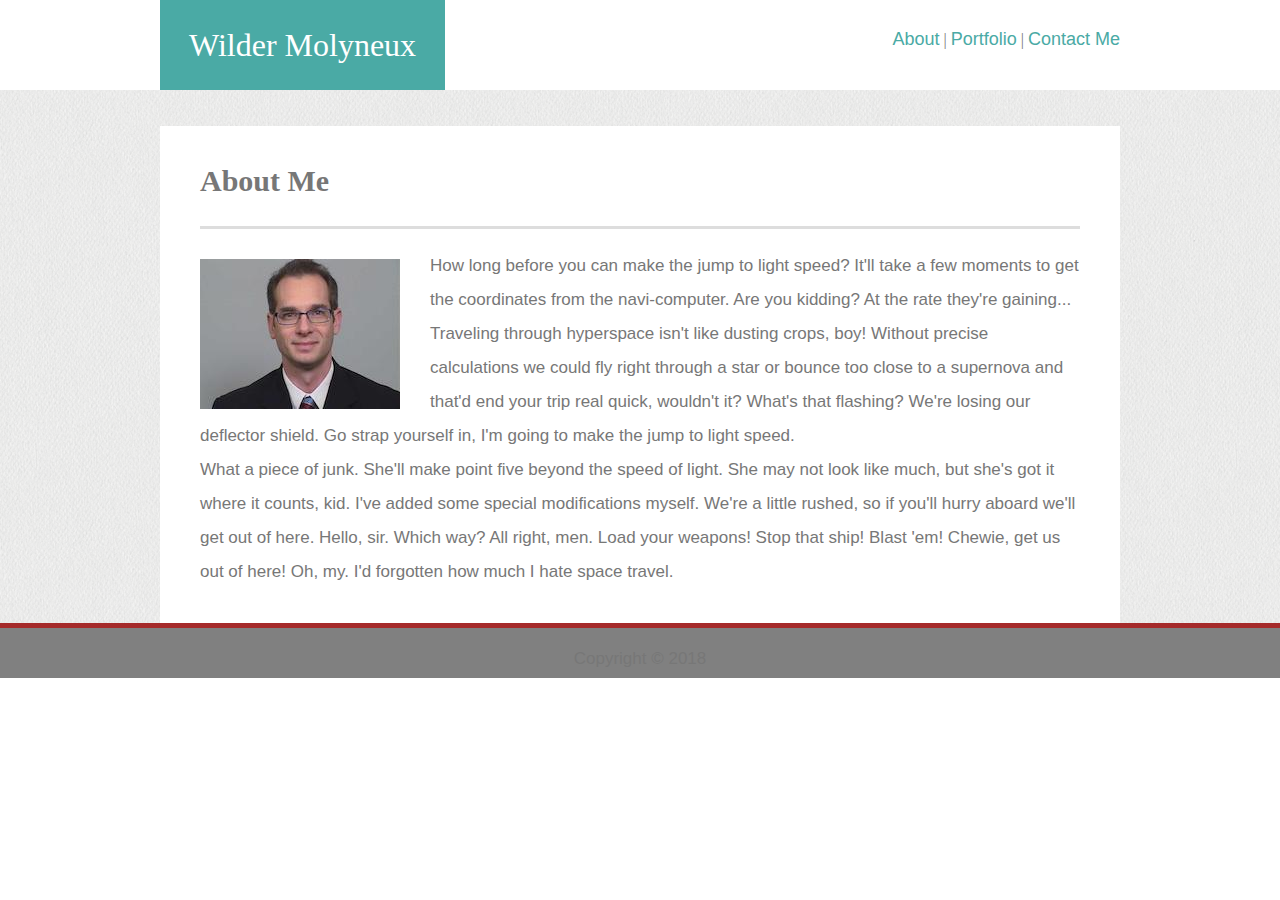
==== index.html @ 0dabcd33 "formatting fixes" ====
<!-- Basic Portfolio by WBM, 10/1/18 -->
<!DOCTYPE html>
<html lang="en-us">
    <head>
        <link rel="stylesheet" href="assets/css/reset.css">
        <link rel="stylesheet" href="assets/css/style.css">
        <link rel="shortcut icon" href="assets/images/favicon.ico">

        <meta charset="UTF-8">
        <title>Basic Portfolio</title>
    </head>

    <body>

        <div class="heading">
            <!-- <header class="nav-bar">   -->
                <h1 class="nav-name">Wilder Molyneux</h1>

                <div class="nav-links">
                    <!-- <ul>
                        <li> 
                            <a href="index.html">About</a>
                        </li>
                        <li>
                            <a href="portfolio.html">Portfolio</a>
                        </li>
                        <li>
                            <a href="contact.html">Contact Me</a>
                        </li>
                        
                    </ul> -->

                    <a href="index.html">About</a> |
                    <a href="portfolio.html">Portfolio</a> |
                    <a href="contact.html">Contact Me</a>
                </div>
            <!-- </header> -->
        </div>       

        <div class="atmosphere">
            <section class="main-content">
                <h2>About Me</h2>

                <div class="content-inner">
                    <div class="img-profile">
                         <img src="assets/images/wildermolyneuxprofile.jpg" alt="Wilder Molyneux" align="left">
                    </div>
        
                    <!-- <div class="the-text"> -->
                        <p>How long before you can make the jump to light speed? It'll take a few moments to get the coordinates from the navi-computer. Are you kidding? At the rate they're gaining... Traveling through hyperspace isn't like dusting crops, boy! Without precise calculations we could fly right through a star or bounce too close to a supernova and that'd end your trip real quick, wouldn't it? What's that flashing? We're losing our deflector shield. Go strap yourself in, I'm going to make the jump to light speed.</p>
            
                        <p>What a piece of junk. She'll make point five beyond the speed of light. She may not look like much, but she's got it where it counts, kid. I've added some special modifications myself. We're a little rushed, so if you'll hurry aboard we'll get out of here. Hello, sir. Which way? All right, men. Load your weapons! Stop that ship! Blast 'em! Chewie, get us out of here! Oh, my. I'd forgotten how much I hate space travel.</p>
                    <!-- </div> -->
                </div>
            </section>
        </div>

        <footer class="footing">
            <div class="small-bar">
                <!-- small bar -->
            </div>
            <div class="big-bar">
                <p class="copyright">Copyright &copy; 2018<p>
            </div>
        </footer>

    </body>
</html>
---- assets/css/style.css ----
* {
    box-sizing: border-box;
    /* text-align: center; */
  }

  /* .top {
    clear: both;     /* clears both left and right floats 
    overflow: auto;  /* keeps containers inside of their containers (?) 
    width: 80%;
    background-color: #eee;
  } */

/* .h-top {
    width: 960px;
    float: center;
}

.h-name {
    background-color: darkgreen;
    color: white;
    padding: 20px;
    position: relative;
    left: 250px;
    width: 300px;
    font-size: 30px;
}

.h-pages {

    position: relative;
    float: right;
} */

    /* clear: both; */
    /* overflow: auto; */

.heading {
    width: 960px;
    margin: auto;
    font-family: 'Georgia', Times, Times New Roman, serif;
    background-color: #ffffff;
}

body {
    font-family: 'Arial', 'Helvetica Neue', Helvetica, sans-serif;
    color: #777777;
}

/* .nav-bar {
    color: gray;
} */

.nav-name {
    position: relative;
    float: left;
    padding: 29px;
    font-size: 32px;
    color: white;
    background-color: #4aaaa5;
    margin-bottom: 0px;
}

.nav-links {
    /* clear: both; */
    /* position: absolute; */
    float: right;
    /* font-size: 20px; */
    padding-top: 30px;
    /* font-weight: normal; */
    /* display: inline-block; 
    vertical-align: middle;
    list-style-type: disc; */
}

a:link {
    text-decoration: none;
    color: #4aaaa5;
    font-size: 18px;
    font-family: 'Arial', 'Helvetica Neue', Helvetica, sans-serif;
}

.atmosphere {
    clear: both;
    width: 100%;
    background-image: url("../images/fabric_1.png");
    /* margin: 0 0 0 0;
    padding: 0 0 0 0;
    border: 0 0 0 0; */
    /* background-image: linear-gradient(red, white); */
}

h2 {
    font-family: 'Georgia', Times, Times New Roman, serif;
    font-size: 30px;
    font-weight: 550;
    padding-bottom: 30px;
    border-bottom: 3px solid  #dddddd;
}

/* hr {
    color: #dddddd;
} */

.main-content{
    clear: both;
    position: relative;
    top: 36px;
    width: 960px;
    /* margin: 40px 0; */
    margin: auto;
    background-color: white;
    padding: 40px;
    /* margin-top: 200px; */
    /* border: 1px solid #dddddd; */
}

.content-inner {
    /* clear: both;
    position: relative;
    top: -20; */
    width: 100%;
    /* margin: auto; */
    /* border-top: 3px sold #dddddd; */
    /* padding: 30 0;
    margin: 30 0; */
    margin-block-start: 20px;
    margin-block-end:   30px;
}

.img-profile {
    /* clear: both;
    position: relative; */
    /* padding: 2 20 20 0; */
}

img {
    margin-top: 10px;
    margin-right: 30px;
}

p {
    font-size: 17px;
    /* font-weight:  */
    line-height: 2;
    margin-block-start: 0px;
}

/* .the-text {
    clear: both;
    position: relative;
    top: -10px;
} */

.footing {
    width: 100%;
    margin: auto;
}

.small-bar {
    position: relative;
    height: 5px;
    background-color: brown;
}

.big-bar {
    position: relative;
    height: 50px;
    background-color: gray;
}

.copyright {
    margin: auto;
    text-align: center;
    padding: 14px;
}
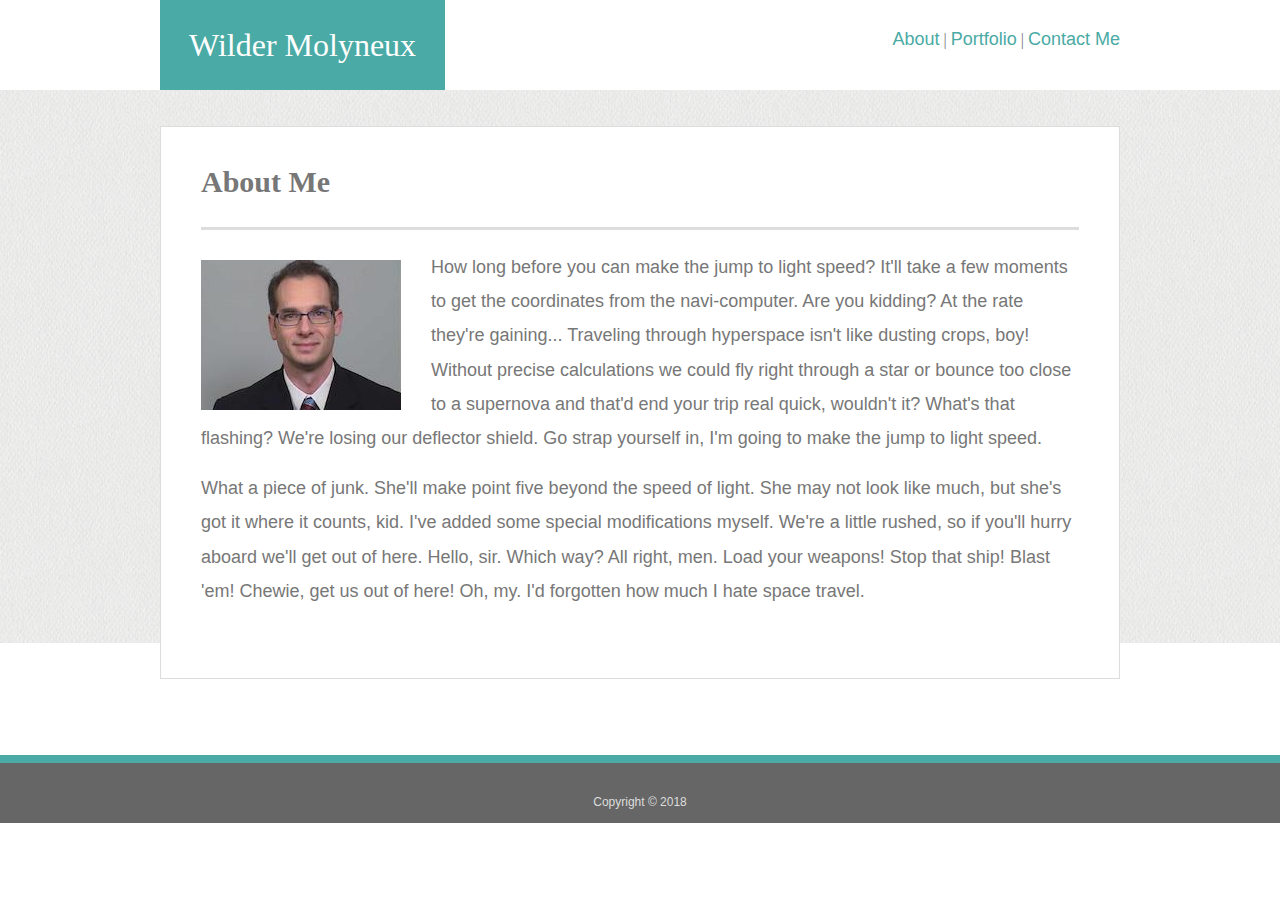
==== commit cffb62aa: "formatting fixes" ====
--- a/index.html
+++ b/index.html
@@ -45,24 +45,18 @@
                     <div class="img-profile">
                          <img src="assets/images/wildermolyneuxprofile.jpg" alt="Wilder Molyneux" align="left">
                     </div>
-        
-                    <!-- <div class="the-text"> -->
-                        <p>How long before you can make the jump to light speed? It'll take a few moments to get the coordinates from the navi-computer. Are you kidding? At the rate they're gaining... Traveling through hyperspace isn't like dusting crops, boy! Without precise calculations we could fly right through a star or bounce too close to a supernova and that'd end your trip real quick, wouldn't it? What's that flashing? We're losing our deflector shield. Go strap yourself in, I'm going to make the jump to light speed.</p>
+                        <p>How long before you can make the jump to light speed? It'll take a few moments to get the coordinates from the navi-computer. Are you kidding? At the rate they're gaining... Traveling through hyperspace isn't like dusting crops, boy! Without precise calculations we could fly right through a star or bounce too close to a supernova and that'd end your trip real quick, wouldn't it? What's that flashing? We're losing our deflector shield. Go strap yourself in, I'm going to make the jump to light speed.</p><br>
             
                         <p>What a piece of junk. She'll make point five beyond the speed of light. She may not look like much, but she's got it where it counts, kid. I've added some special modifications myself. We're a little rushed, so if you'll hurry aboard we'll get out of here. Hello, sir. Which way? All right, men. Load your weapons! Stop that ship! Blast 'em! Chewie, get us out of here! Oh, my. I'd forgotten how much I hate space travel.</p>
-                    <!-- </div> -->
                 </div>
             </section>
         </div>
 
         <footer class="footing">
-            <div class="small-bar">
-                <!-- small bar -->
-            </div>
             <div class="big-bar">
                 <p class="copyright">Copyright &copy; 2018<p>
             </div>
         </footer>
-
+      
     </body>
 </html>--- a/assets/css/style.css
+++ b/assets/css/style.css
@@ -44,6 +44,7 @@
 body {
     font-family: 'Arial', 'Helvetica Neue', Helvetica, sans-serif;
     color: #777777;
+    /* background-image: url("../images/fabric_1.png"); */
 }
 
 /* .nav-bar {
@@ -81,12 +82,14 @@
 
 .atmosphere {
     clear: both;
+    display: inline-block;
+    /* overflow: auto; */
+    margin-bottom: 8%;
+    /* min-height: 100%; */
     width: 100%;
     background-image: url("../images/fabric_1.png");
-    /* margin: 0 0 0 0;
-    padding: 0 0 0 0;
-    border: 0 0 0 0; */
-    /* background-image: linear-gradient(red, white); */
+    /* background-size: cover; */
+    
 }
 
 h2 {
@@ -111,7 +114,7 @@
     background-color: white;
     padding: 40px;
     /* margin-top: 200px; */
-    /* border: 1px solid #dddddd; */
+    border: 1px solid #dddddd;
 }
 
 .content-inner {
@@ -127,49 +130,41 @@
     margin-block-end:   30px;
 }
 
-.img-profile {
-    /* clear: both;
-    position: relative; */
-    /* padding: 2 20 20 0; */
-}
-
 img {
     margin-top: 10px;
     margin-right: 30px;
 }
 
 p {
-    font-size: 17px;
-    /* font-weight:  */
-    line-height: 2;
+    font-size: 18px;
+    /* font-weight: 300; */
+    line-height: 1.9;
     margin-block-start: 0px;
 }
 
-/* .the-text {
+.footing {
     clear: both;
     position: relative;
-    top: -10px;
-} */
-
-.footing {
-    width: 100%;
+    /* width: 100%; */
     margin: auto;
-}
-
-.small-bar {
-    position: relative;
-    height: 5px;
-    background-color: brown;
+    top: 10px;
+    border-top: 8px solid #4aaaa5;
+    /* margin-top: -60px; */
+    /* padding: 30px; */
 }
 
 .big-bar {
     position: relative;
-    height: 50px;
-    background-color: gray;
+    height: 60px;
+    background-color: #666666;
 }
 
 .copyright {
-    margin: auto;
+    /* margin: auto; */
     text-align: center;
-    padding: 14px;
+    /* top: 15px; */
+    padding: 28px;
+    color: #dddddd;
+    font-size: 12px;
+    /* font-weight: 200; */
 }
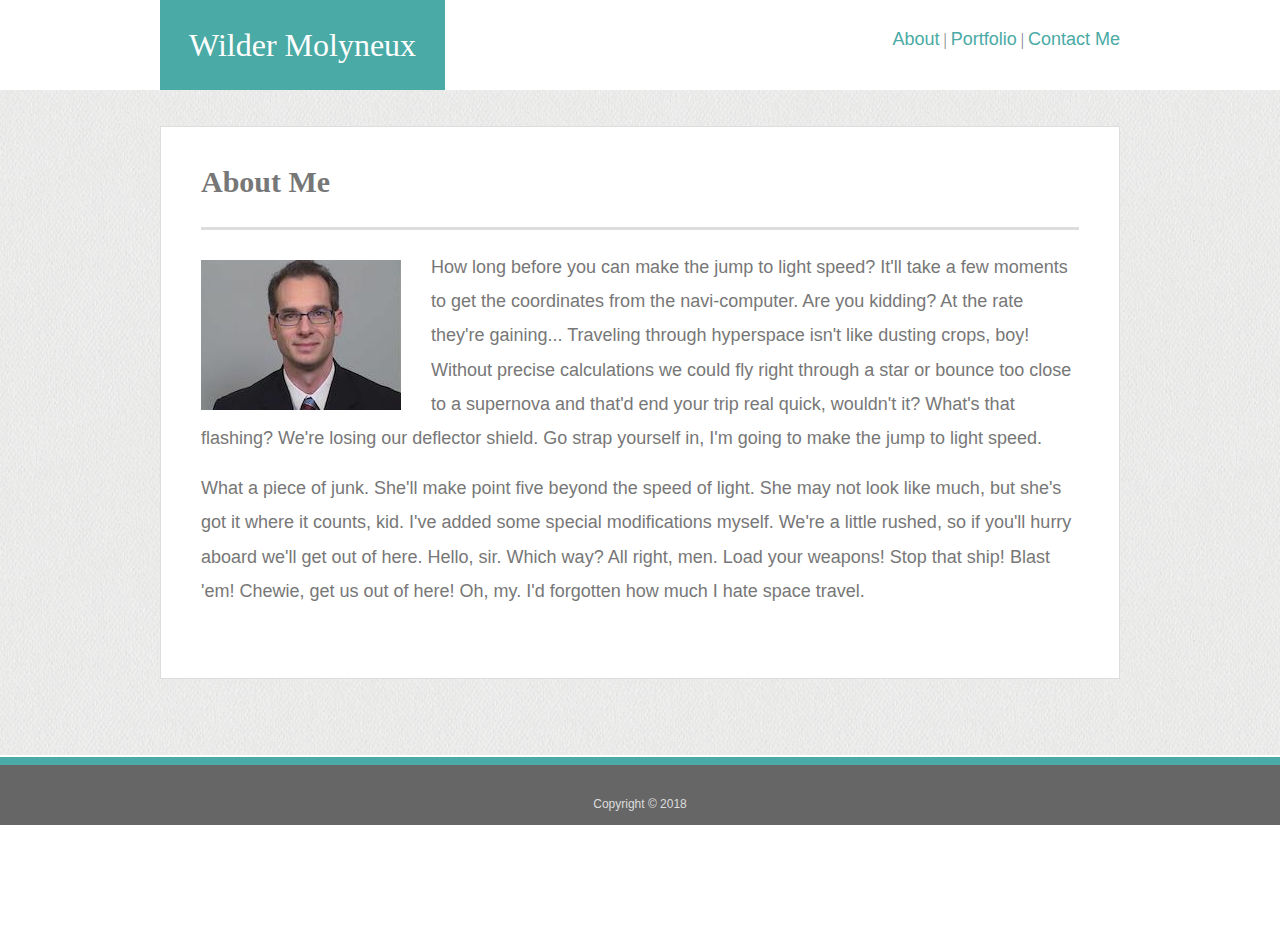
==== commit 6555e965: "good formatting on index" ====
--- a/index.html
+++ b/index.html
@@ -50,6 +50,7 @@
                         <p>What a piece of junk. She'll make point five beyond the speed of light. She may not look like much, but she's got it where it counts, kid. I've added some special modifications myself. We're a little rushed, so if you'll hurry aboard we'll get out of here. Hello, sir. Which way? All right, men. Load your weapons! Stop that ship! Blast 'em! Chewie, get us out of here! Oh, my. I'd forgotten how much I hate space travel.</p>
                 </div>
             </section>
+            <br><br><br><br><br><br><br>
         </div>
 
         <footer class="footing">
--- a/assets/css/style.css
+++ b/assets/css/style.css
@@ -88,8 +88,6 @@
     /* min-height: 100%; */
     width: 100%;
     background-image: url("../images/fabric_1.png");
-    /* background-size: cover; */
-    
 }
 
 h2 {
@@ -99,10 +97,6 @@
     padding-bottom: 30px;
     border-bottom: 3px solid  #dddddd;
 }
-
-/* hr {
-    color: #dddddd;
-} */
 
 .main-content{
     clear: both;
@@ -147,7 +141,8 @@
     position: relative;
     /* width: 100%; */
     margin: auto;
-    top: 10px;
+    /* top: 10px; */
+    bottom: 100px;
     border-top: 8px solid #4aaaa5;
     /* margin-top: -60px; */
     /* padding: 30px; */
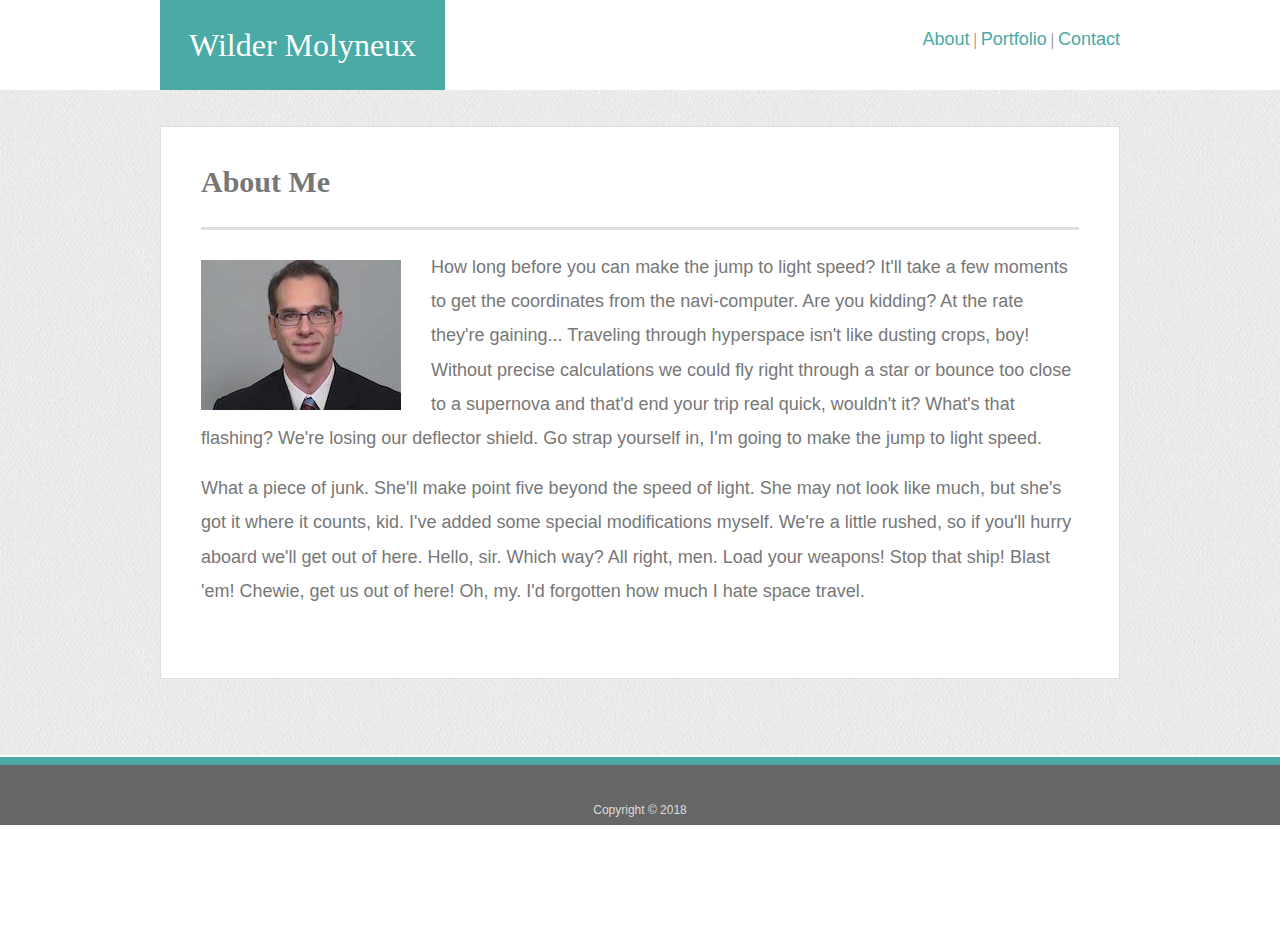
==== commit 95175f42: "good formatting on index again" ====
--- a/index.html
+++ b/index.html
@@ -32,7 +32,7 @@
 
                     <a href="index.html">About</a> |
                     <a href="portfolio.html">Portfolio</a> |
-                    <a href="contact.html">Contact Me</a>
+                    <a href="contact.html">Contact</a>
                 </div>
             <!-- </header> -->
         </div>       
--- a/assets/css/style.css
+++ b/assets/css/style.css
@@ -158,7 +158,7 @@
     /* margin: auto; */
     text-align: center;
     /* top: 15px; */
-    padding: 28px;
+    padding: 34px;
     color: #dddddd;
     font-size: 12px;
     /* font-weight: 200; */
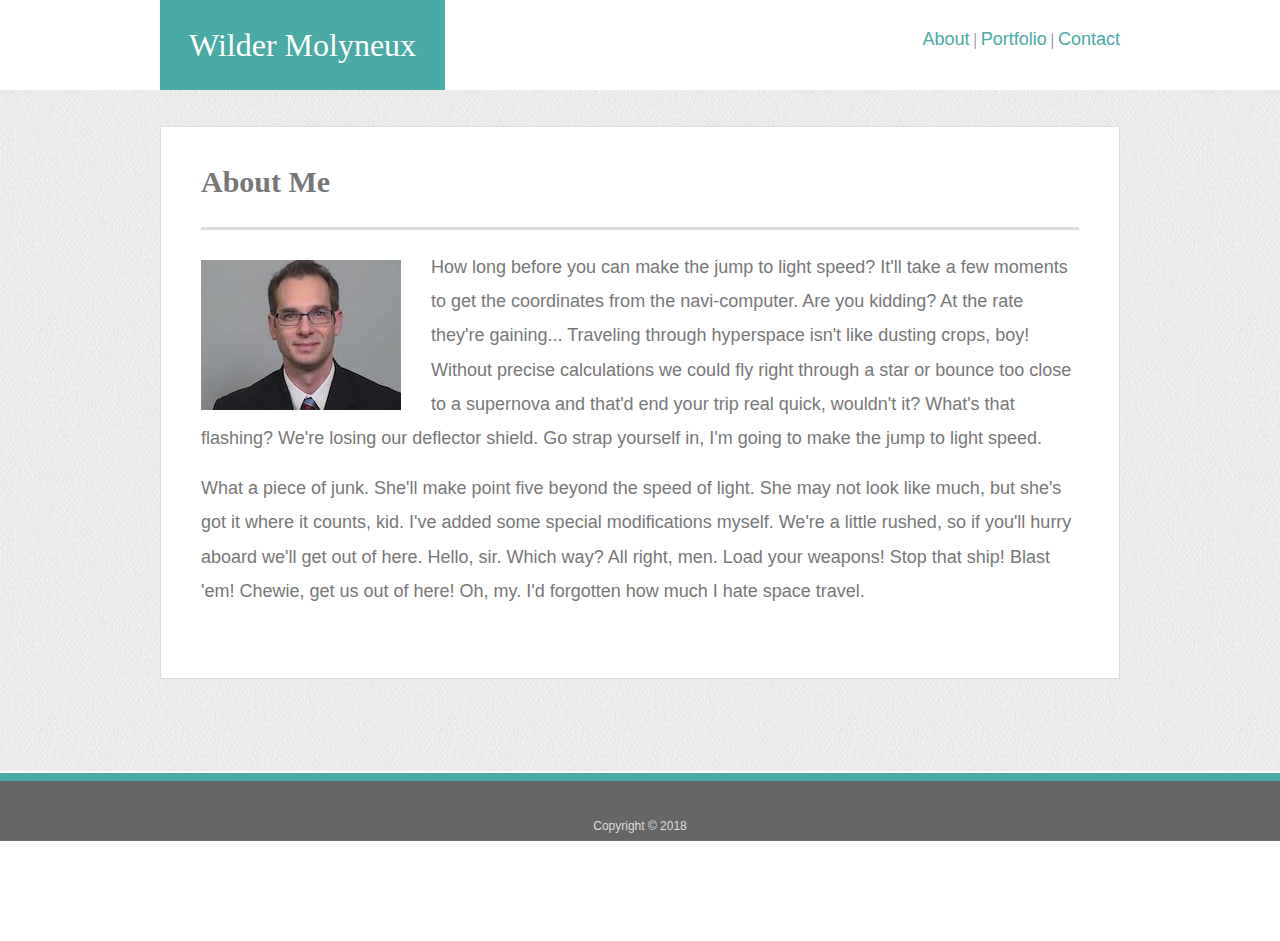
==== commit 5c043964: "good formatting on index ^ 3" ====
--- a/index.html
+++ b/index.html
@@ -13,7 +13,6 @@
     <body>
 
         <div class="heading">
-            <!-- <header class="nav-bar">   -->
                 <h1 class="nav-name">Wilder Molyneux</h1>
 
                 <div class="nav-links">
@@ -26,16 +25,14 @@
                         </li>
                         <li>
                             <a href="contact.html">Contact Me</a>
-                        </li>
-                        
+                        </li>                    
                     </ul> -->
 
                     <a href="index.html">About</a> |
                     <a href="portfolio.html">Portfolio</a> |
                     <a href="contact.html">Contact</a>
                 </div>
-            <!-- </header> -->
-        </div>       
+            </div>       
 
         <div class="atmosphere">
             <section class="main-content">
@@ -50,7 +47,7 @@
                         <p>What a piece of junk. She'll make point five beyond the speed of light. She may not look like much, but she's got it where it counts, kid. I've added some special modifications myself. We're a little rushed, so if you'll hurry aboard we'll get out of here. Hello, sir. Which way? All right, men. Load your weapons! Stop that ship! Blast 'em! Chewie, get us out of here! Oh, my. I'd forgotten how much I hate space travel.</p>
                 </div>
             </section>
-            <br><br><br><br><br><br><br>
+            <br><br><br><br><br><br><br><br>
         </div>
 
         <footer class="footing">
--- a/assets/css/style.css
+++ b/assets/css/style.css
@@ -1,38 +1,6 @@
 * {
     box-sizing: border-box;
-    /* text-align: center; */
   }
-
-  /* .top {
-    clear: both;     /* clears both left and right floats 
-    overflow: auto;  /* keeps containers inside of their containers (?) 
-    width: 80%;
-    background-color: #eee;
-  } */
-
-/* .h-top {
-    width: 960px;
-    float: center;
-}
-
-.h-name {
-    background-color: darkgreen;
-    color: white;
-    padding: 20px;
-    position: relative;
-    left: 250px;
-    width: 300px;
-    font-size: 30px;
-}
-
-.h-pages {
-
-    position: relative;
-    float: right;
-} */
-
-    /* clear: both; */
-    /* overflow: auto; */
 
 .heading {
     width: 960px;
@@ -44,12 +12,7 @@
 body {
     font-family: 'Arial', 'Helvetica Neue', Helvetica, sans-serif;
     color: #777777;
-    /* background-image: url("../images/fabric_1.png"); */
 }
-
-/* .nav-bar {
-    color: gray;
-} */
 
 .nav-name {
     position: relative;
@@ -85,7 +48,6 @@
     display: inline-block;
     /* overflow: auto; */
     margin-bottom: 8%;
-    /* min-height: 100%; */
     width: 100%;
     background-image: url("../images/fabric_1.png");
 }
@@ -104,22 +66,15 @@
     top: 36px;
     width: 960px;
     /* margin: 40px 0; */
+    /* margin-top: 200px; */
     margin: auto;
     background-color: white;
     padding: 40px;
-    /* margin-top: 200px; */
     border: 1px solid #dddddd;
 }
 
 .content-inner {
-    /* clear: both;
-    position: relative;
-    top: -20; */
-    width: 100%;
-    /* margin: auto; */
-    /* border-top: 3px sold #dddddd; */
-    /* padding: 30 0;
-    margin: 30 0; */
+    /* width: 100%; */
     margin-block-start: 20px;
     margin-block-end:   30px;
 }
@@ -131,7 +86,6 @@
 
 p {
     font-size: 18px;
-    /* font-weight: 300; */
     line-height: 1.9;
     margin-block-start: 0px;
 }
@@ -139,27 +93,19 @@
 .footing {
     clear: both;
     position: relative;
-    /* width: 100%; */
     margin: auto;
-    /* top: 10px; */
     bottom: 100px;
     border-top: 8px solid #4aaaa5;
-    /* margin-top: -60px; */
-    /* padding: 30px; */
 }
 
 .big-bar {
-    position: relative;
     height: 60px;
     background-color: #666666;
 }
 
 .copyright {
-    /* margin: auto; */
     text-align: center;
-    /* top: 15px; */
     padding: 34px;
     color: #dddddd;
     font-size: 12px;
-    /* font-weight: 200; */
 }
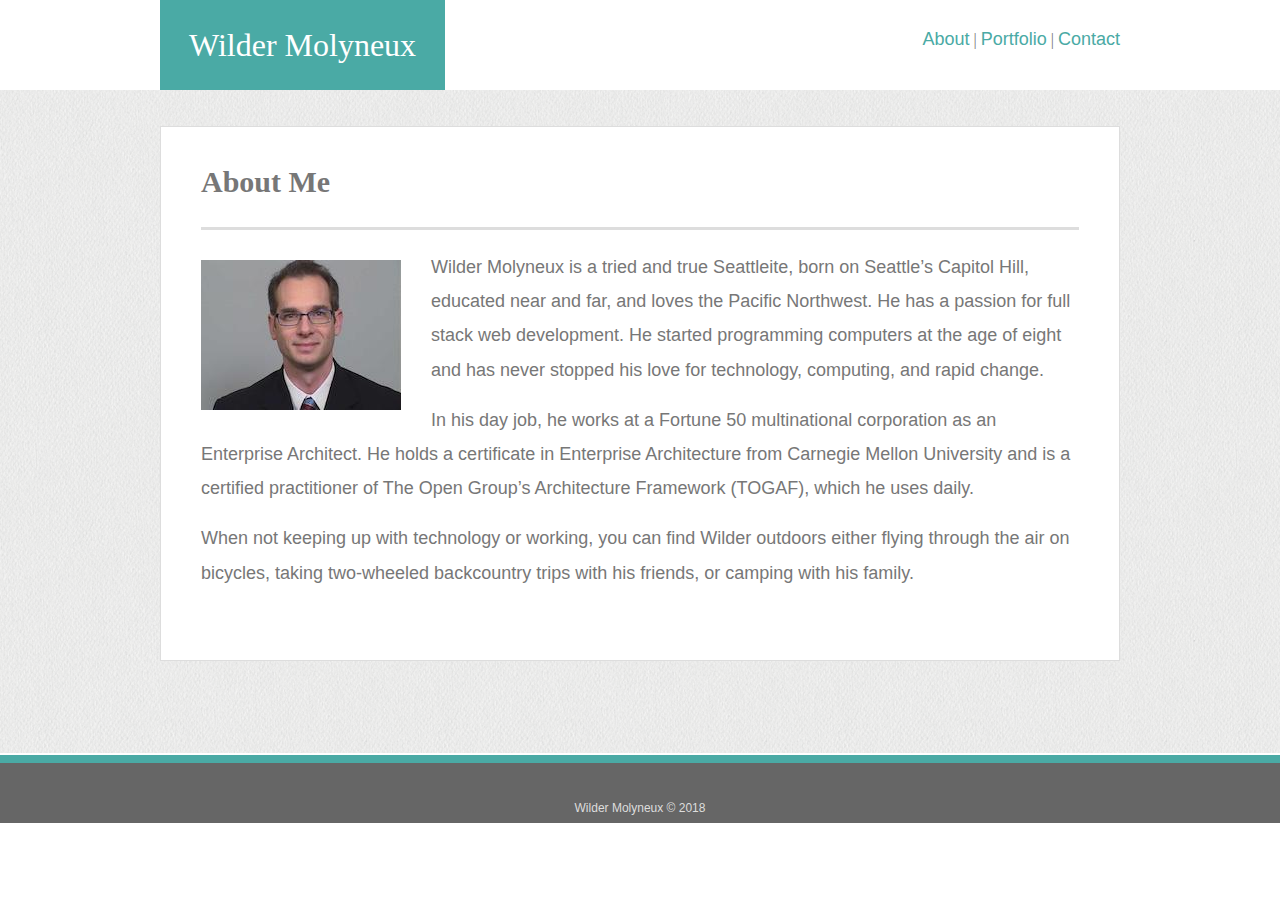
==== commit 716a3287: "index bio written" ====
--- a/index.html
+++ b/index.html
@@ -42,9 +42,12 @@
                     <div class="img-profile">
                          <img src="assets/images/wildermolyneuxprofile.jpg" alt="Wilder Molyneux" align="left">
                     </div>
-                        <p>How long before you can make the jump to light speed? It'll take a few moments to get the coordinates from the navi-computer. Are you kidding? At the rate they're gaining... Traveling through hyperspace isn't like dusting crops, boy! Without precise calculations we could fly right through a star or bounce too close to a supernova and that'd end your trip real quick, wouldn't it? What's that flashing? We're losing our deflector shield. Go strap yourself in, I'm going to make the jump to light speed.</p><br>
-            
-                        <p>What a piece of junk. She'll make point five beyond the speed of light. She may not look like much, but she's got it where it counts, kid. I've added some special modifications myself. We're a little rushed, so if you'll hurry aboard we'll get out of here. Hello, sir. Which way? All right, men. Load your weapons! Stop that ship! Blast 'em! Chewie, get us out of here! Oh, my. I'd forgotten how much I hate space travel.</p>
+
+                    <p>Wilder Molyneux is a tried and true Seattleite, born on Seattle’s Capitol Hill, educated near and far, and loves the Pacific Northwest. He has a passion for full stack web development. He started programming computers at the age of eight and has never stopped his love for technology, computing, and rapid change.</p><br>
+
+                    <p>In his day job, he works at a Fortune 50 multinational corporation as an Enterprise Architect. He holds a certificate in Enterprise Architecture from Carnegie Mellon University and is a certified practitioner of The Open Group’s Architecture Framework (TOGAF), which he uses daily.</p><br>
+                
+                    <p>When not keeping up with technology or working, you can find Wilder outdoors either flying through the air on bicycles, taking two-wheeled backcountry trips with his friends, or camping with his family.</p>                               
                 </div>
             </section>
             <br><br><br><br><br><br><br><br>
@@ -52,7 +55,7 @@
 
         <footer class="footing">
             <div class="big-bar">
-                <p class="copyright">Copyright &copy; 2018<p>
+                <p class="copyright">Wilder Molyneux &copy; 2018<p>
             </div>
         </footer>
       
